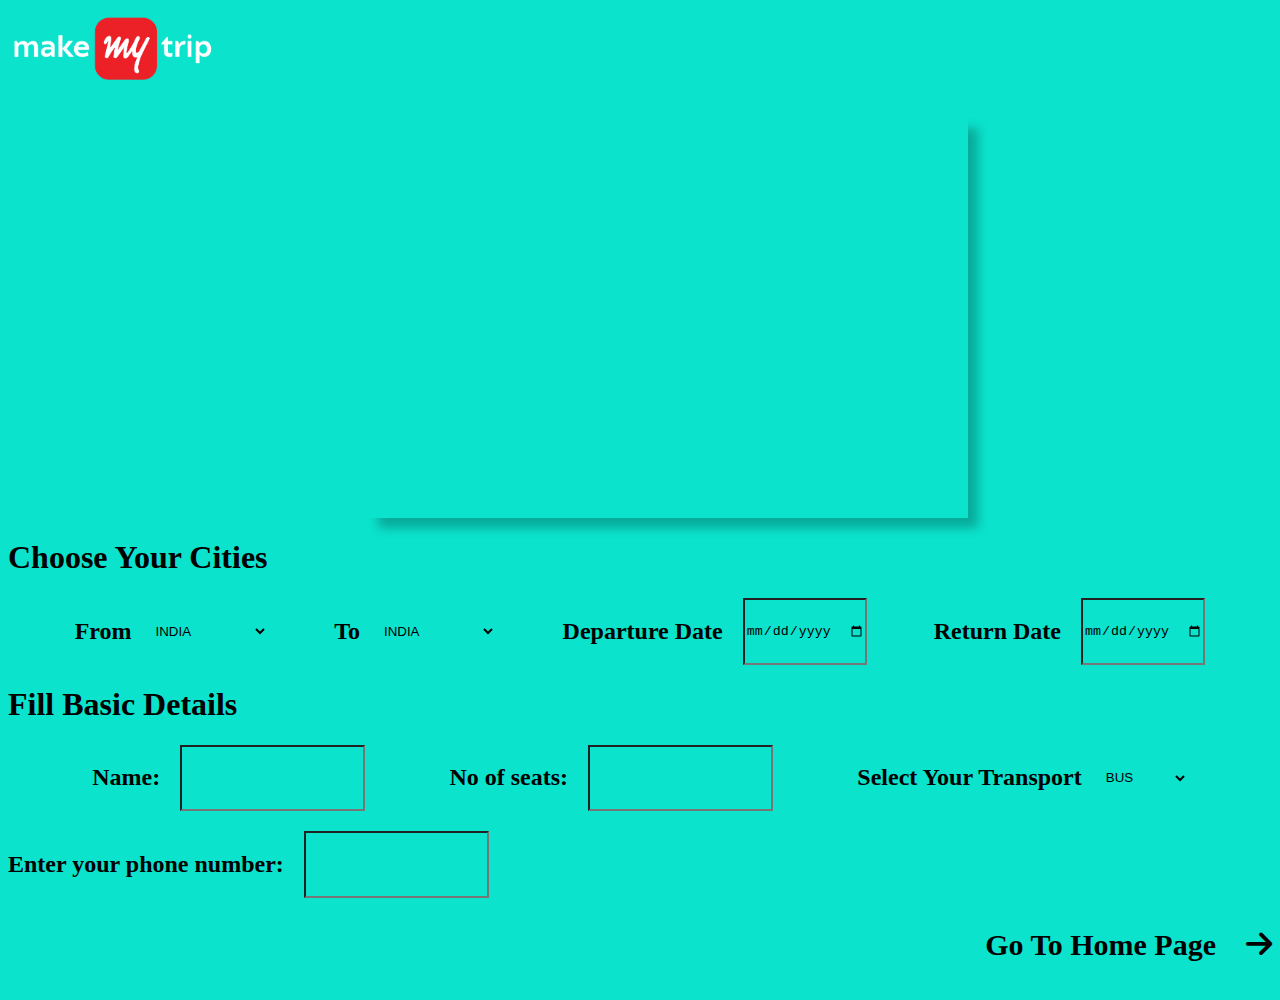
==== booking.html @ 08675bc7 "Last Changes" ====
<!DOCTYPE html>
<html lang="en">
<head>
    <meta charset="UTF-8">
    <meta name="viewport" content="width=device-width, initial-scale=1.0">
    <link rel="stylesheet" href="style3.css">
    <link rel="stylesheet" href="https://cdnjs.cloudflare.com/ajax/libs/font-awesome/6.6.0/css/all.min.css">
    <title>Booking Details</title>
</head>
<body>
    <div class="nav-logo">
        <div class="logo"></div>
    </div>

    <div class="wrapper"></div>

    <h1>Choose Your Cities</h1>



<div class="selection">
    <div class="cities">
    <h2>From</h2>
    <select name="city" id="city">
        <option value="INDIA">INDIA</option> 
        <option value="ITALY">ITALY</option>
        <option value="LONDON">LONDON</option>
        <option value="SWITZERLAND">SWITZERLAND</option>
        <option value="USA">USA</option>
        <option value="GERMANY">GERMANY</option>
    </select>
    </div>

    <div class="to">
        <h2>To</h2>
        <select name="city" id="city">
            <option value="INDIA">INDIA</option> 
            <option value="ITALY">ITALY</option>
            <option value="LONDON">LONDON</option>
            <option value="SWITZERLAND">SWITZERLAND</option>
            <option value="USA">USA</option>
            <option value="GERMANY">GERMANY</option>
        </select>
    </div>

    <div class="ddate">
        <label for="ddate"><h2>Departure Date</h2></label>
        <input type="date" id="ddate" name="ddate">
    </div>

    <div class="rdate">
        <label for="rdate"><h2>Return Date</h2></label>
        <input type="date" id="rdate" name="rdate">
    </div>
</div>

<h1>Fill Basic Details</h1>
<div class="selection">
    <div class="to">
        <label for="name"><h2>Name:</h2></label>
        <input type="text" id="name" name="name">
    </div>

    <div class="to">
        <label for="name"><h2>No of seats:</h2></label>
        <input type="Number" id="name" name="name">

    </div>

    <div class="to">
        <h2>Select Your Transport</h2>
        <select name="transport" id="transport">
            <option value="BUS">BUS</option> 
            <option value="TRAIN">TRAIN</option>
            <option value="AIRPLANE">AIRPLANE</option>
        </select>
    </div>
</div>

<div class="number">
<label for="phone"><h2>Enter your phone number:</h2></label>
<input type="tel" id="phone" name="phone" pattern="[0-9]{3}-[0-9]{2}-[0-9]{3}">
</div>


<footer>
    <div class="home">
        <div class="page">
        <a href="index.html">Go To Home Page </p>
        </div>
            <div class="arrow">
            <i class="fa-solid fa-arrow-right"></i>
        </div>
    </div>
</footer>
</body>
</html>
---- style3.css ----
*{
    background-color: #0be3cd;
}

.nav-logo{
    height: 60px;
    width: 100%;
}
.logo{
    background-image: url(logo2.jpg);
    background-size: contain;
    background-repeat: no-repeat;
    width: 50rem;
    height: 5rem;
}

.wrapper{
    width: 600px;
    height: 400px;
    background-size: 100% 100%;
    box-shadow: 10px 10px 10px rgba(0,0,0,0.25);
    animation: bganimation 10s linear infinite;
    margin-top: 50px;
    margin-left: 360px;
}

@keyframes bganimation{
    0%{
        background-image: url(india.jpg);
    }
    30%{
        background-image: url(italy.jpg);
    }
    60%{
        background-image: url(london.jpg);
    }
    100%{
        background-image: url(germany.jpg);
    }
}

.cities{
    display: flex;
    gap: 20px;
    
}

.cities select{
    border: none;
}

.selection{
    display: flex;
    justify-content: space-evenly;
}

.to{
    display: flex;
    gap: 20px;
}

.to select{
    border: none;
}

.ddate{
    display: flex;
    gap: 20px;
    border: none;
}


.rdate{
    display: flex;
    gap: 20px;
    border: none;
}



option{
    font-weight: bolder;
}

.number{
    display: flex;
    gap: 20px;
    margin-top: 20px;
}

.home a{
    text-decoration: none;
    color: black;
    font-weight: bolder;
}

.home{
    font-size: 30px;
    margin-top: 30px;
    display: flex;
    gap: 30px;
    justify-content: flex-end;
}
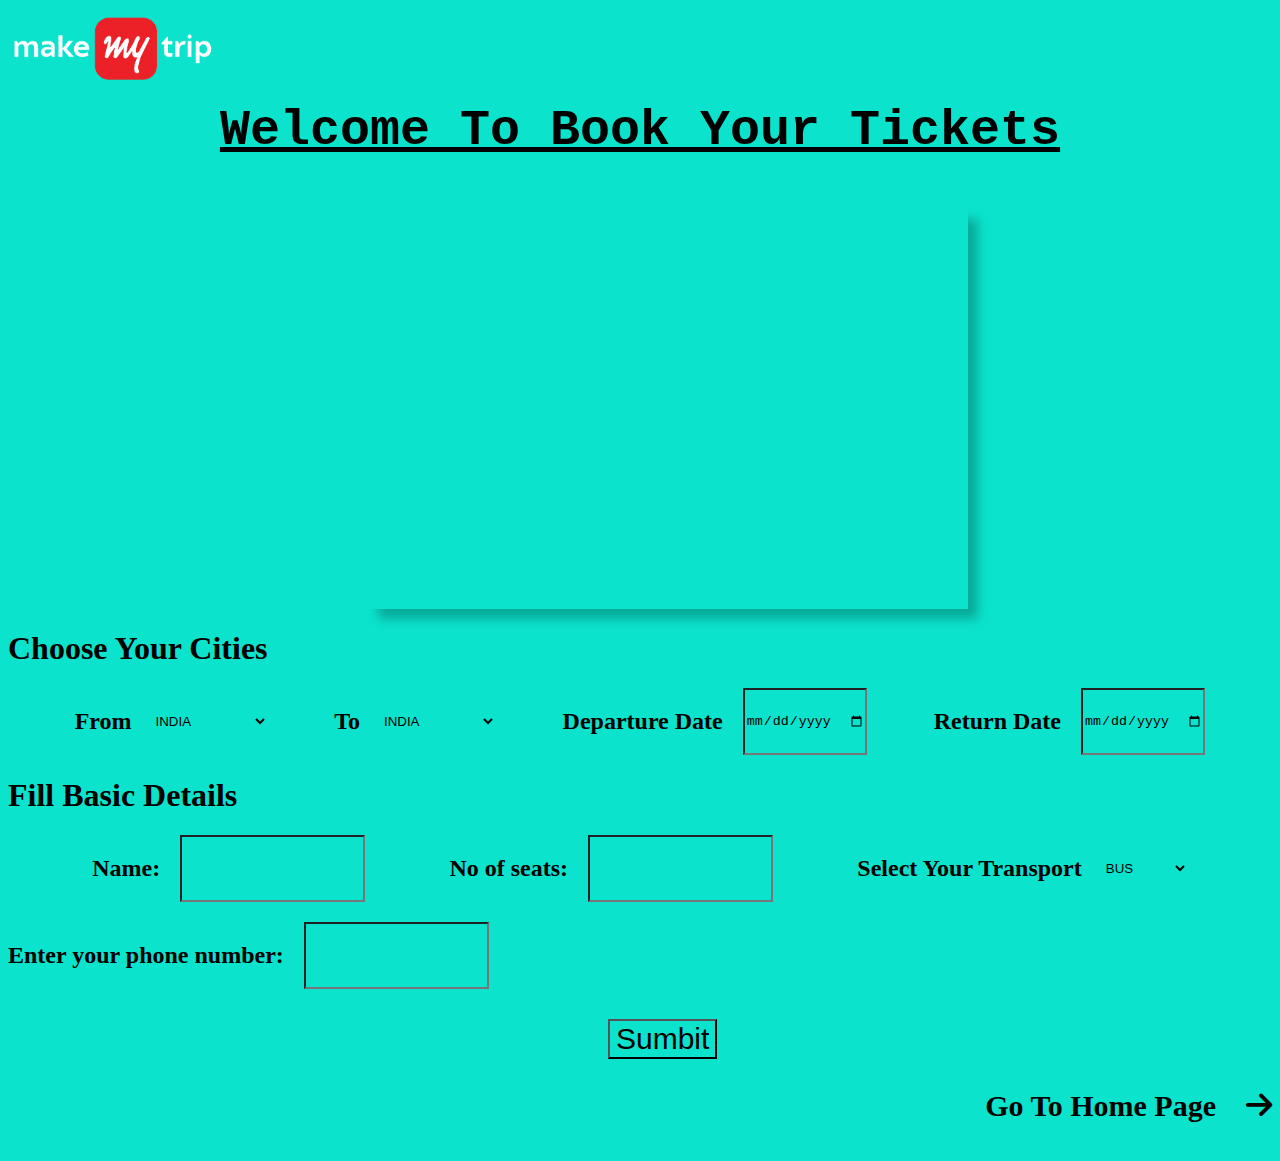
==== commit 1d34a6c9: "Button Added" ====
--- a/booking.html
+++ b/booking.html
@@ -11,6 +11,8 @@
     <div class="nav-logo">
         <div class="logo"></div>
     </div>
+
+    <h1 class="your">Welcome To Book Your Tickets </h1>
 
     <div class="wrapper"></div>
 
@@ -82,6 +84,10 @@
 <input type="tel" id="phone" name="phone" pattern="[0-9]{3}-[0-9]{2}-[0-9]{3}">
 </div>
 
+<div class="button">
+    <button>Sumbit</button>
+</div>
+
 
 <footer>
     <div class="home">
--- a/style3.css
+++ b/style3.css
@@ -12,6 +12,13 @@
     background-repeat: no-repeat;
     width: 50rem;
     height: 5rem;
+}
+
+.your{
+    text-align: center;
+    font-family: 'Courier New', Courier, monospace;
+    font-size: 50px;
+    text-decoration: underline;
 }
 
 .wrapper{
@@ -100,4 +107,14 @@
     display: flex;
     gap: 30px;
     justify-content: flex-end;
+}
+
+.button{
+    margin-top: 30px;
+    border: none;
+    margin-left: 600px;
+}
+
+.button button{
+    font-size: 30px;
 }